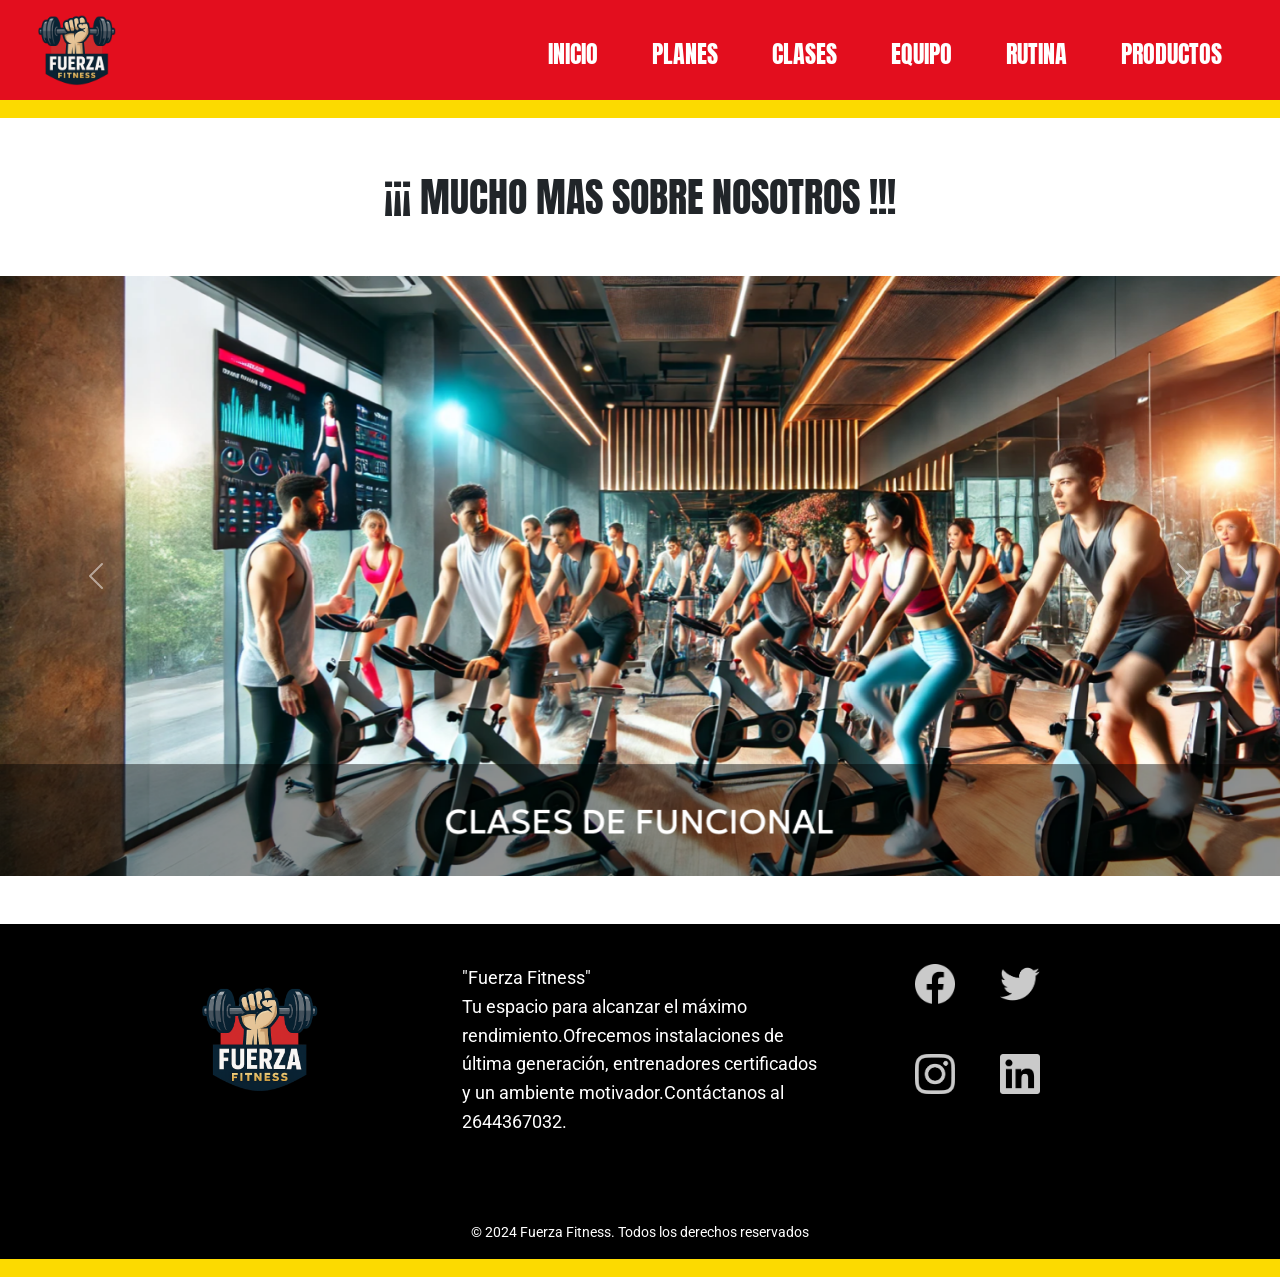
==== carrusel.html @ b45d26f2 "Add files via upload" ====
<!DOCTYPE html>
<html lang="es">
<head>
        <title>FUERZA FITNESS</title>
        <meta charset="UTF-8">
        <meta name="viewport" content="width=device-width, initial-scale=1">
        <link href="https://cdn.jsdelivr.net/npm/bootstrap@5.0.2/dist/css/bootstrap.min.css" rel="stylesheet" integrity="sha384-EVSTQN3/azprG1Anm3QDgpJLIm9Nao0Yz1ztcQTwFspd3yD65VohhpuuCOmLASjC" crossorigin="anonymous">
        <link href="css/estilos1.css" rel="stylesheet">
        <link href="https://fonts.googleapis.com/css2?family=Roboto&display=swap" rel="stylesheet">
        <link href="https://fonts.googleapis.com/css2?family=Anton&display=swap" rel="stylesheet">
        <link rel="icon" href="Imagenes/logo.png" type="Logo">
</head>
<body>
   <nav class="navbar navbar-expand-lg navbar-light" style="padding-top: 0px;padding-bottom: 0px;">
        <div class="container-fluid">
            <!-- Logo con flexbox para que se ajuste en tamaños pequeños -->
            <div class="logo-container">
                <img src="Imagenes/logo.png" alt="Logo Fuerza Fitness" width="180" height="180">
            </div>
            <button class="navbar-toggler" type="button" data-bs-toggle="collapse" data-bs-target="#navbarNav" aria-controls="navbarNav" aria-expanded="false" aria-label="Toggle navigation">
                <span class="navbar-toggler-icon"></span>
            </button>
            <div class="collapse navbar-collapse justify-content-end" id="navbarNav">
                <ul class="navbar-nav">
                    <li class="nav-item">
                        <a class="nav-link active" aria-current="page" href="index.html">INICIO</a>
                    </li>
                    <li class="nav-item">
                        <a class="nav-link" href="planes.html">PLANES</a>
                    </li>
                    <li class="nav-item">
                        <a class="nav-link" href="carrusel.html">CLASES</a>
                    </li>
                    <li class="nav-item">
                        <a class="nav-link" href="equipo.html">EQUIPO</a>
                    </li>
                    <li class="nav-item">
                        <a class="nav-link" href="rutinas.html">RUTINA</a>
                    </li>
                    <li class="nav-item">
                        <a class="nav-link" href="productos.html">PRODUCTOS</a>
                    </li>
                </ul>
            </div>
        </div>
    </nav>
    <div class="linea"></div>
 <!-- Título de la página con la fuente Anton -->
 <h1 style="
 margin-bottom: 55px;
 margin-top: 55px;">¡¡¡ MUCHO MAS SOBRE NOSOTROS !!!</h1>

 <!-- Carrusel de imágenes -->
 <div id="carouselExample" class="carousel slide" data-bs-ride="carousel">
     <div class="carousel-inner">
         <div class="carousel-item active">
             <img src="Imagenes/carrusel.1.png" class="d-block w-100" alt="Imagen 1">
         </div>
         <div class="carousel-item">
             <img src="Imagenes/carrusel.2.png" class="d-block w-100" alt="Imagen 2">
         </div>
         <div class="carousel-item">
             <img src="Imagenes/carrusel.3 .png" class="d-block w-100" alt="Imagen 3">
         </div>
         <div class="carousel-item">
             <img src="Imagenes/carrusel.4.png" class="d-block w-100" alt="Imagen 4">
         </div>
     </div>
     <button class="carousel-control-prev" type="button" data-bs-target="#carouselExample" data-bs-slide="prev">
         <span class="carousel-control-prev-icon" aria-hidden="true"></span>
         <span class="visually-hidden">Previous</span>
     </button>
     <button class="carousel-control-next" type="button" data-bs-target="#carouselExample" data-bs-slide="next">
         <span class="carousel-control-next-icon" aria-hidden="true"></span>
         <span class="visually-hidden">Next</span>
     </button>
 </div>    
 
<br><br>

<script src="https://cdn.jsdelivr.net/npm/bootstrap@5.3.1/dist/js/bootstrap.bundle.min.js"></script>

<footer class="footer">
    <div class="container" style="margin-left: 0px;margin-right: 0px;">
    <div class="row">
        <div class="col">
            <div class="footer-logo">
                <img src="Imagenes/logo.png" alt="Fuerza Fitness Logo" class="footer-img">
            </div>
        </div>
        <div class="col">
            <div class="footer-text">
                <p>"Fuerza Fitness" <br>
                Tu espacio para alcanzar el máximo rendimiento.Ofrecemos instalaciones de última generación,
                entrenadores certificados y un ambiente motivador.Contáctanos al 2644367032.</p>
            </div>
        </div>
        <div class="col">
            <div class="row"style=" width: 170px ;height: 40px; margin-left: 50px">
                <div class="col social-icons">
                    <a href="#"><img src="Imagenes/Facebook.png" alt="Facebook"></a>
                </div>
                <div class="col social-icons">
                    <a href="#"><img src="Imagenes/Twitter.png" alt="Twitter"></a>
                </div>
            </div>
            <div class="row"style=" width: 170px ;height: 40px; margin-left: 50px">
                <div class="col social-icons " style="margin-top: 50px;">
                    <a href="#"><img src="Imagenes/Instagram.png" alt="Instagram"></a>
                </div>
                <div class="col social-icons"style="margin-top: 50px;">
                    <a href="#"><img src="Imagenes/LinkedIn.png" alt="LinkedIn"></a>
                </div>
            </div>
        </div>
        </div>
        
        
        <div class="social-icons">
                
                
        </div>
        
    </div>
    <p class="footer-copy">© 2024 Fuerza Fitness. Todos los derechos reservados</p>
    
    </footer>
    <div class="linea"></div>
    
    <script src="https://cdn.jsdelivr.net/npm/@popperjs/core@2.11.6/dist/umd/popper.min.js"></script>
    <link href="https://cdn.jsdelivr.net/npm/bootstrap@5.0.2/dist/css/bootstrap.min.css" rel="stylesheet" integrity="sha384-EVSTQN3/azprG1Anm3QDgpJLIm9Nao0Yz1ztcQTwFspd3yD65VohhpuuCOmLASjC" crossorigin="anonymous">

</body>
</html>
---- css/estilos1.css ----
/* Para la versión móvil (responsive), el logo estará centrado */
 /* ------------------- NAVBAR ------------------- */
    .navbar {
      display: flex;
      justify-content: space-between;
      align-items: center;
      background-color: #E30E1E;
      font-size: 24px;
      font-family: 'Anton', sans-serif;
      padding: 0px 25px;
    }
    
    .navbar a {
      text-decoration: none;
      color: white !important;
      padding: 10px 15px 3px; 
      margin-right: 38px;
      transition: color 0.3s;
      position: relative; 
      display: inline-block;
    }

    .navbar a:hover {
      color: white !important;
    }

    /* El pseudo-elemento que será la línea */
    .navbar a::after {
      content: '';
      position: absolute;
      left: 9px; /* Ajuste para que la línea empiece donde termina el padding izquierdo */
      right: 9px; /* Ajuste para que la línea termine donde empieza el padding derecho */
      bottom: 0;
      height: 6px;
      background-color: white;
      transform: scaleX(0); 
      transform-origin: left; /* Animación desde la izquierda */
      transition: transform 0.3s ease;
    }
    
    /* Efecto hover: la línea blanca aparece al pasar el mouse */
    .navbar a:hover::after {
      transform: scaleX(1); /* La línea crece hasta su ancho completo */
    }

    .navbar .navbar-brand img {
      pointer-events: none;
    }

    
    .linea {
      width: 100%;        /* largo */
      height: 18px;        /* grosor */
      background: #FCDA00;  /* color */
    }



    .navbar-toggler {
      margin-top: -90px;
    }

    /* Logo container */
    .logo-container {
      display: flex;
      justify-content: center;
      width: 100%;
    }

    .navbar .logo-container img {
      max-width: 100px;
      height: auto;
    }

    /* Logo en pantallas grandes */
    @media (min-width: 992px) {
      .logo-container {
        justify-content: flex-start;
        padding-left: 15px;
      }
    }
    @media (max-width:576px ){
      .navbar a::after{
      left: 1px; /* Ajuste para que la línea empiece donde termina el padding izquierdo */
      right: 5px;
      }
      .navbar a:hover::after {
      transform: scaleX(5); /* La línea crece hasta su ancho completo */
    }
    }
h1 { 
  font-size: 70px;
  color: #000000; /* Color negro sólido para el título */
  text-align: center; 
  font-family: 'Anton', sans-serif;
  margin-top: 100px; /* Menor separación con la navbar */
  margin-bottom: 100px; /* Separación ligera con los elementos de abajo */
}
/* Ajuste del carrusel */
.carousel-inner {
  height: 600px;
}

.carousel-inner img {
  width: 100%;          
  height: 100%;         
  object-fit: cover;    
}

/* Estilo del botón */
#mi-boton button {
  background-color: #71BBD9;  
  color: #000000;                
  padding: 20px 35px;        
  border-radius: 10px;        
  font-size: 25px;            
  border: none;             
  transition: background-color 0.3s ease;
  font-family: 'Kaisei Tokumin', Kaisei Tokumin;
  margin-top: 60px; /* Separar ligeramente el botón de los elementos arriba */
  margin-bottom: 60px; /* Separar ligeramente el botón de los elementos abajo */
  display: block; /* Asegura que el botón esté centrado */
  margin-left: auto;
  margin-right: auto;
}

#mi-boton button:hover {
  background-color: #71BBD9;  
}

#mi-boton button:focus {
  outline: none; 
  box-shadow: 0 0 5px rgba(255, 193, 7, 0.8);
}

/* Ajuste del collapse */
#collapseWidthExample {
  left: 1000%;
  min-height: 300px;
  height: auto;
  top: 50%;
  font-family: 'Roboto', sans-serif; /* Cambia la fuente a Roboto */
}

#collapseWidthExample .card {
  width: 80%; 
}

.icono {
  width: 100px;      
  height: 100px;  
  object-fit: contain; 
  display: block;   
  margin-bottom: 25px;
}

/* Estilo de la tarjeta en el collapse */
#collapseWidthExample .card-body {
  display: flex;
  padding: 45px;
  font-size: 30px;
  line-height: 1.4; 
  color: #0d0d0e; 
  background-color: #71BBD9; 
  border-radius: 15px; 
  font-family: 'Roboto', sans-serif; /* Cambia la fuente a Roboto también en el contenido del cartel */
  margin-bottom: 30px;
}
/* ------------------- FOOTER ------------------- */
.footer {
  background-color: #000;
  color: #fff;
  width: 100%;
  font-family: 'Roboto', sans-serif;
  display: flex;
  flex-direction: column;
  align-items: center;
  padding-top: 40px;
}

.container {
  width: 100%;
  display: flex;
  align-items: center;
  justify-content: space-between;
  flex-wrap: wrap;
}



.footer-content {
  display: flex;
  justify-content: space-between;
  align-items: center;
  flex-wrap: wrap; /* Responsivo */
  gap: 15px;
  text-align: left;
}

.footer-logo-container {
  flex: 12;
  padding-left: 30px; /* Mueve el logo ligeramente */
}
.footer-logo {
  flex: 1;
  display: flex;
  justify-content: center;
}
.footer-img {
  width: 150px;
  height: 150px;
}

.footer-text {
  flex: 2;
  font-size: 16px;
  line-height: 1.6;
  
}

.footer-title {
  font-size: 24px;
  font-weight: bold;
  margin-bottom: 10px;
}

.footer-text p {
  font-size: 18px;
  margin: 0px 0;
  line-height: 1.6;
  padding-bottom: 30px;
}

.social-icons {
  width: 40px;
  height: 40px;
  display: flex;
  justify-content: center;
  gap: 50px;
  margin-top: 15px;
}


.social-icons .social-icon {
  width: 40px;
  height: 40px;
  transition: opacity 0.3s;
}

.social-icons img {
  width: 40px;
  height: 40px;
  padding: 0; /* Asegúrate de que no haya padding adicional */
  filter: grayscale(100%);
}
.social-icons img:hover{
  filter: sepia(100%);
}
.social-icons-img-facebook,
.social-icons-img-Twi,
.social-icons-img-Ins {
  padding-right: 0; /* Elimina cualquier padding adicional */
}


.social-icons .social-icon:hover {
  opacity: 0.7;
}

.footer-bottom {
  text-align: center;
  margin-top: 20px;
  padding-top: 20px;
  border-top: 30px solid #0d75d3;
}

.footer-bottom p {
  margin: 5px 0;
}

.footer-copy {
  
  font-size: 14px;
}
/* Responsividad */
@media (max-width: 1024px) {
  .footer{
    height: 380px;
  }
  .container{
    width: 100%;
    height: 89%;
  }
  .footer-logo{
    width: 40%;
    padding-top: 20px;
  }
  .footer-copy{
    margin: 0;
    display: flex;
    align-items: center;
    justify-content: center;
    height: 10%;
    padding: 0;
  }
  /*ubicacion*/
  .ubicacion-layout{
    flex-direction: column;
  }
  iframe {
    display: block; /* Asegúrate de que sea un bloque adaptable */
    max-width: 100%; /* Limita el ancho máximo al contenedor */
    height: auto; /* Ajusta la altura proporcionalmente */
    aspect-ratio: 16 / 9; /* Mantén la relación de aspecto */
    border: 0; /* Opcional: elimina el borde */
}
}
@media (max-width: 480px){
  /*footer*/
  .footer{
    width: 100%;
    height: 600px;
  }
  .container{
    width: 100%;
    height: 89%;
    display: flex;
    flex-direction: column;
    
  }
  .footer-logo{
    width: 100%;
    height: 35%;
    display: flex;
    justify-content: center;
  }
  .footer-text{
    padding-top: 30px;
    height: 65%;
    justify-content: center;
  }
  .footer-copy{
    margin: 0;
    display: flex;
    align-items: center;
    justify-content: center;
    height: 10%;
    padding: 0;
  }
}


/* Para pantallas pequeñas */
@media (max-width: 768px) {
  h1 {
    margin-top: 20px;  /* Menos separación en pantallas pequeñas */
    margin-bottom: 20px; /* Menos separación con los elementos debajo */
  }
}
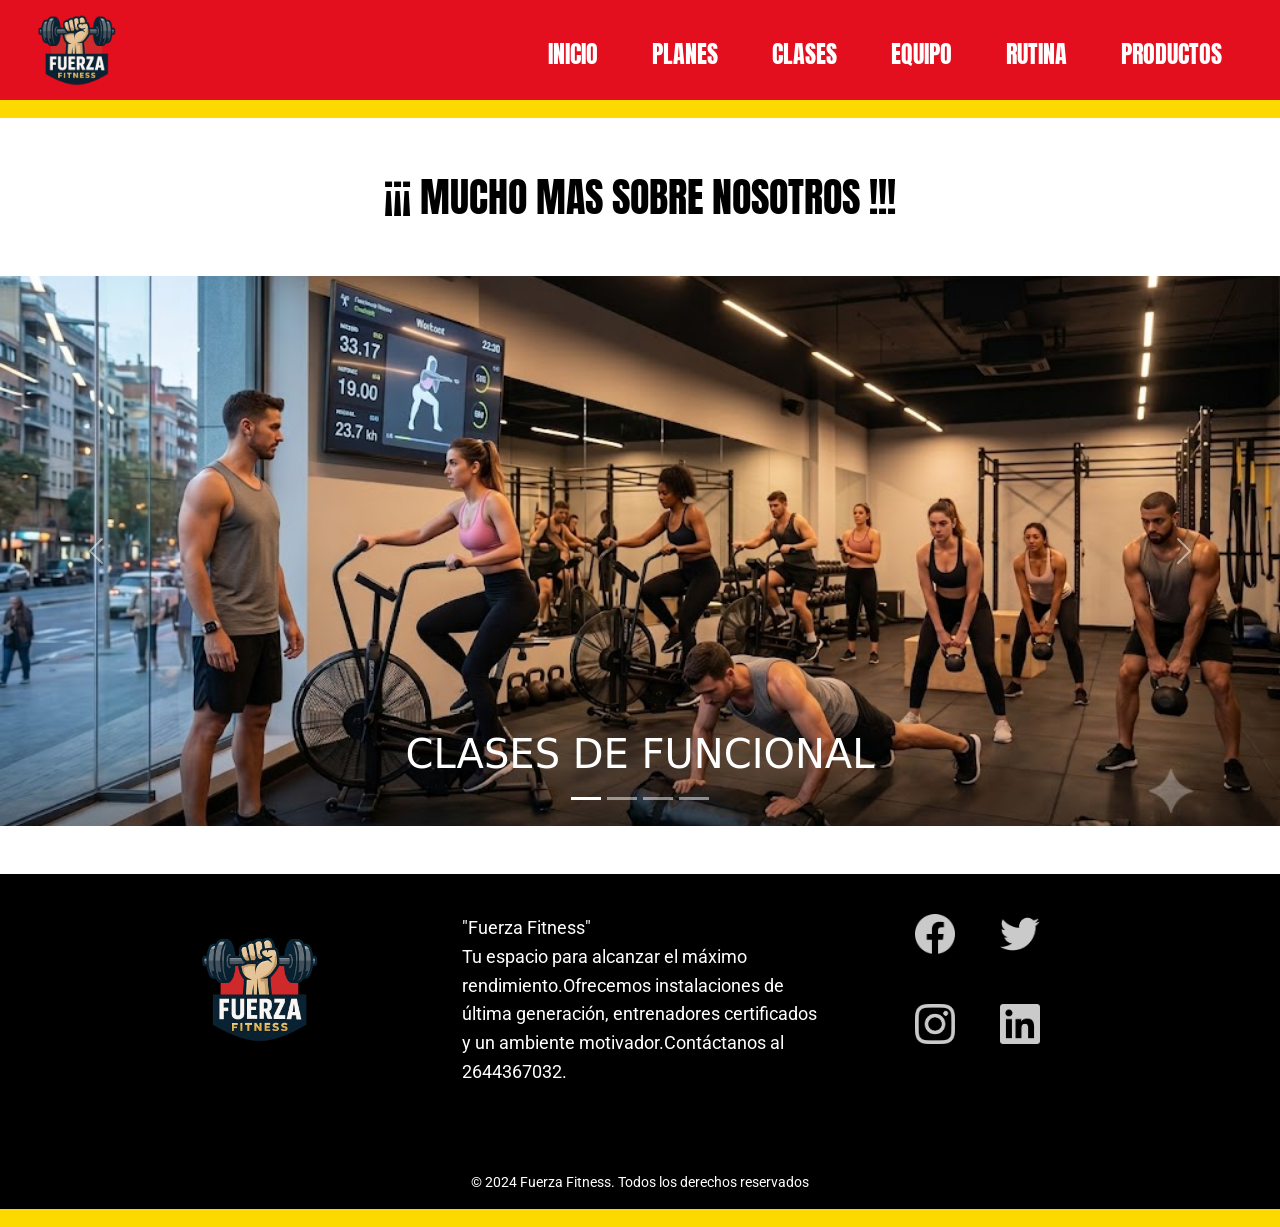
==== commit 0d4919f4: "Add files via upload" ====
--- a/carrusel.html
+++ b/carrusel.html
@@ -46,36 +46,76 @@
     </nav>
     <div class="linea"></div>
  <!-- Título de la página con la fuente Anton -->
- <h1 style="
+ <h1 class="titulo"
  margin-bottom: 55px;
- margin-top: 55px;">¡¡¡ MUCHO MAS SOBRE NOSOTROS !!!</h1>
+ margin-top: 55px;>¡¡¡ MUCHO MAS SOBRE NOSOTROS !!!</h1>
 
  <!-- Carrusel de imágenes -->
- <div id="carouselExample" class="carousel slide" data-bs-ride="carousel">
-     <div class="carousel-inner">
-         <div class="carousel-item active">
-             <img src="Imagenes/carrusel.1.png" class="d-block w-100" alt="Imagen 1">
-         </div>
-         <div class="carousel-item">
-             <img src="Imagenes/carrusel.2.png" class="d-block w-100" alt="Imagen 2">
-         </div>
-         <div class="carousel-item">
-             <img src="Imagenes/carrusel.3 .png" class="d-block w-100" alt="Imagen 3">
-         </div>
-         <div class="carousel-item">
-             <img src="Imagenes/carrusel.4.png" class="d-block w-100" alt="Imagen 4">
-         </div>
-     </div>
-     <button class="carousel-control-prev" type="button" data-bs-target="#carouselExample" data-bs-slide="prev">
-         <span class="carousel-control-prev-icon" aria-hidden="true"></span>
-         <span class="visually-hidden">Previous</span>
-     </button>
-     <button class="carousel-control-next" type="button" data-bs-target="#carouselExample" data-bs-slide="next">
-         <span class="carousel-control-next-icon" aria-hidden="true"></span>
-         <span class="visually-hidden">Next</span>
-     </button>
- </div>    
- 
+ <div id="carouselGym" class="carousel slide" data-bs-ride="carousel">
+  <!-- Indicadores (Configurados para las 4 imágenes) -->
+  <div class="carousel-indicators">
+    <button type="button" data-bs-target="#carouselGym" data-bs-slide-to="0" class="active" aria-current="true" aria-label="Slide 1"></button>
+    <button type="button" data-bs-target="#carouselGym" data-bs-slide-to="1" aria-label="Slide 2"></button>
+    <button type="button" data-bs-target="#carouselGym" data-bs-slide-to="2" aria-label="Slide 3"></button>
+    <button type="button" data-bs-target="#carouselGym" data-bs-slide-to="3" aria-label="Slide 4"></button>
+  </div>
+
+  <!-- Contenido del Carrusel -->
+  <div class="carousel-inner">
+    
+    <!-- SLIDE 1 -->
+    <div class="carousel-item active">
+      <img src="Imagenes/carrusel.1.jpg" class="d-block w-100" alt="Clases de Funcional">
+      <div class="carousel-caption custom-caption">
+        <h1>CLASES DE FUNCIONAL</h1>
+        
+
+      </div>
+    </div>
+
+    <!-- SLIDE 2 -->
+    <div class="carousel-item">
+      <img src="Imagenes/carrusel.2.jpg" class="d-block w-100" alt="Clases de Spinning">
+      <div class="carousel-caption custom-caption">
+        <h1>CLASES DE BOXEO</h1>
+        
+
+      </div>
+    </div>
+
+    <!-- SLIDE 3 -->
+    <div class="carousel-item">
+      <img src="Imagenes/carrusel.4.jpg" class="d-block w-100" alt="Clases de Yoga">
+      <div class="carousel-caption custom-caption">
+        <h1>CLASES DE YOGA</h1> <!-- ¡Cambia este texto por el real! -->
+        
+
+      </div>
+    </div>
+
+    <!-- SLIDE 4 -->
+    <div class="carousel-item">
+      <img src="Imagenes/carrusel.3.jpg" class="d-block w-100" alt="Clases de Zumba">
+      <div class="carousel-caption custom-caption">
+        <h1>CLASES DE MUSCULACION</h1> <!-- ¡Cambia este texto por el real! -->
+        
+
+      </div>
+    </div>
+
+  </div>
+
+  <!-- Controles (Flechas de atrás y adelante) -->
+  <button class="carousel-control-prev" type="button" data-bs-target="#carouselGym" data-bs-slide="prev">
+    <span class="carousel-control-prev-icon" aria-hidden="true"></span>
+    <span class="visually-hidden">Anterior</span>
+  </button>
+  <button class="carousel-control-next" type="button" data-bs-target="#carouselGym" data-bs-slide="next">
+    <span class="carousel-control-next-icon" aria-hidden="true"></span>
+    <span class="visually-hidden">Siguiente</span>
+  </button>
+</div>
+
 <br><br>
 
 <script src="https://cdn.jsdelivr.net/npm/bootstrap@5.3.1/dist/js/bootstrap.bundle.min.js"></script>
--- a/css/estilos1.css
+++ b/css/estilos1.css
@@ -1,6 +1,12 @@
 /* Para la versión móvil (responsive), el logo estará centrado */
  /* ------------------- NAVBAR ------------------- */
-    .navbar {
+  html, body {
+  margin: 0;
+  padding: 0;
+  box-sizing: border-box;
+}
+ 
+ .navbar {
       display: flex;
       justify-content: space-between;
       align-items: center;
@@ -88,25 +94,40 @@
       transform: scaleX(5); /* La línea crece hasta su ancho completo */
     }
     }
-h1 { 
-  font-size: 70px;
+.titulo { 
+  font-size: calc(1.375rem + 1.5vw 6.18px);
   color: #000000; /* Color negro sólido para el título */
   text-align: center; 
   font-family: 'Anton', sans-serif;
-  margin-top: 100px; /* Menor separación con la navbar */
-  margin-bottom: 100px; /* Separación ligera con los elementos de abajo */
+  margin-top: 55px; /* Menor separación con la navbar */
+  margin-bottom: 55px; /* Separación ligera con los elementos de abajo */
 }
 /* Ajuste del carrusel */
+/* --- CONFIGURACIÓN GENERAL (Para todos los dispositivos) --- */
 .carousel-inner {
-  height: 600px;
+  width: 100%;
 }
 
 .carousel-inner img {
-  width: 100%;          
-  height: 100%;         
-  object-fit: cover;    
-}
-
+  width: 100%; /* Ocupa todo el ancho disponible */
+  height: auto; /* En celulares se adapta proporcionalmente */
+  object-fit: cover; /* Evita que la imagen se estire o se deforme */
+}
+
+/* --- CONFIGURACIÓN PARA ESCRITORIO (Pantallas grandes) --- */
+@media (min-width: 992px) {
+  .carousel-inner img {
+    /* Define la altura fija que quieras para tu carrusel en PC */
+    height: 550px; 
+    
+    /* Centra la imagen para que al recortarse muestre lo más importante */
+    object-position: center; 
+  }
+  .custom-caption h5 {
+    font-size: 1rem; /* Letra grande y vistosa para escritorio */
+    letter-spacing: 1px;
+  }
+}
 /* Estilo del botón */
 #mi-boton button {
   background-color: #71BBD9;  
@@ -284,6 +305,10 @@
 }
 /* Responsividad */
 @media (max-width: 1024px) {
+  html, body {
+    width:100%;
+    overflow-x:hidden;
+  }
   .footer{
     height: 380px;
   }
@@ -307,13 +332,16 @@
   .ubicacion-layout{
     flex-direction: column;
   }
-  iframe {
-    display: block; /* Asegúrate de que sea un bloque adaptable */
-    max-width: 100%; /* Limita el ancho máximo al contenedor */
-    height: auto; /* Ajusta la altura proporcionalmente */
-    aspect-ratio: 16 / 9; /* Mantén la relación de aspecto */
-    border: 0; /* Opcional: elimina el borde */
-}
+  iframe 
+    {
+      display: block; /* Asegúrate de que sea un bloque adaptable */
+      max-width: 100%; /* Limita el ancho máximo al contenedor */
+      height: auto; /* Ajusta la altura proporcionalmente */
+      aspect-ratio: 16 / 9; /* Mantén la relación de aspecto */
+      border: 0; /* Opcional: elimina el borde */
+    }
+
+
 }
 @media (max-width: 480px){
   /*footer*/
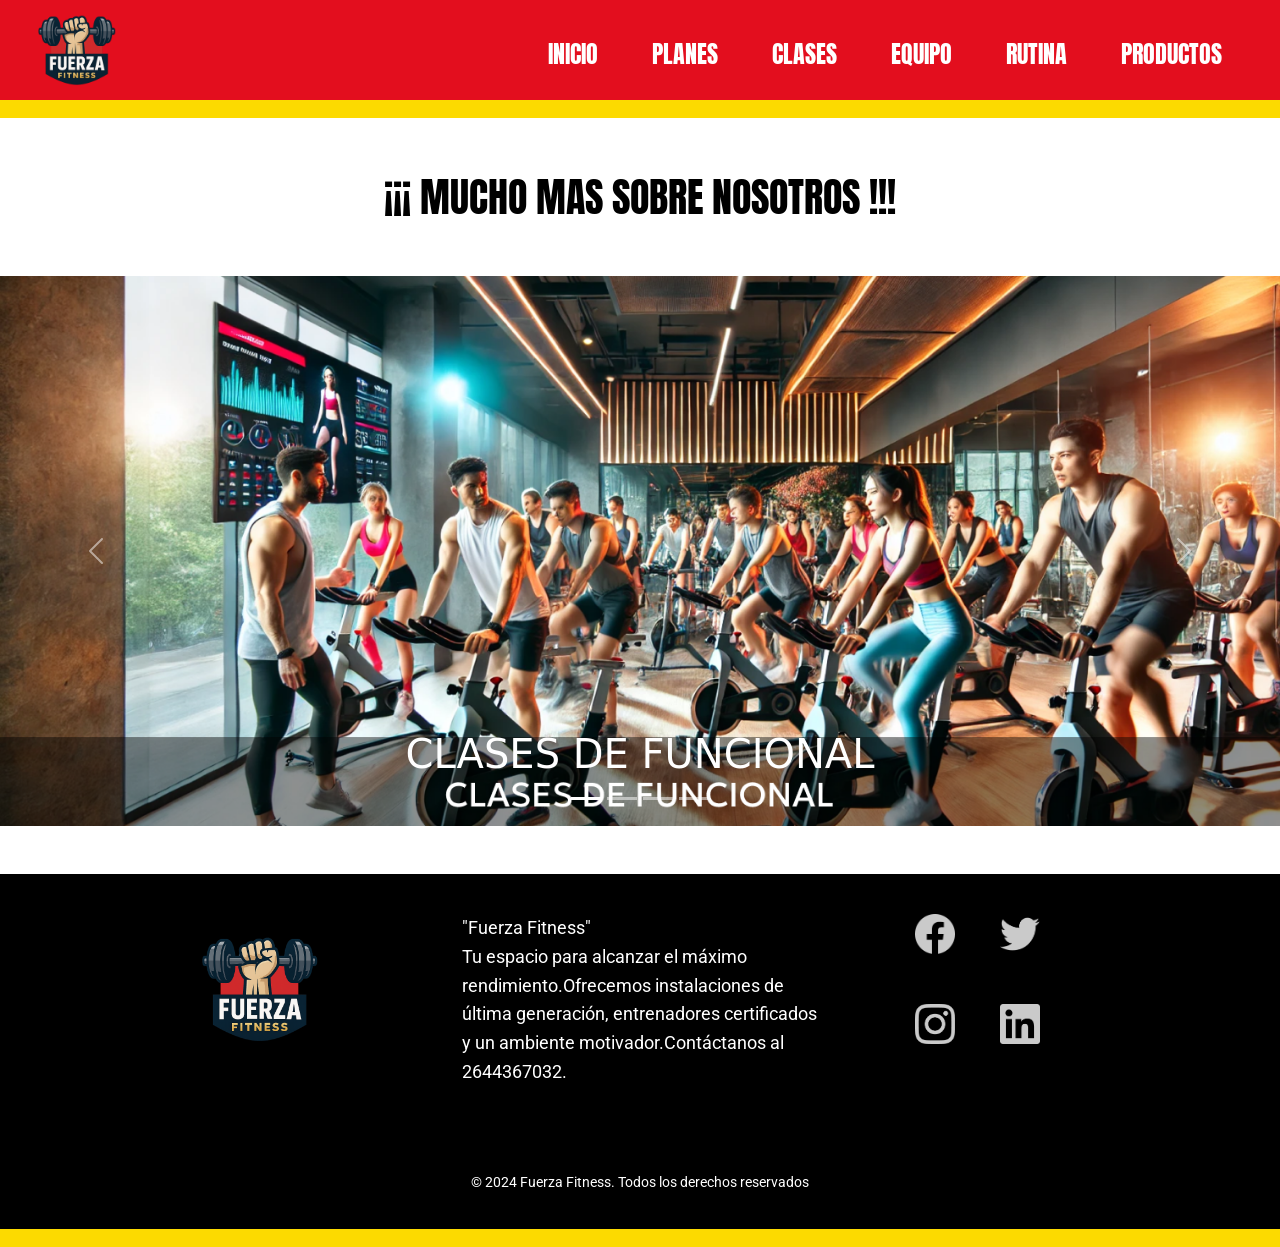
==== commit b253dc92: "Add files via upload" ====
--- a/carrusel.html
+++ b/carrusel.html
@@ -65,7 +65,7 @@
     
     <!-- SLIDE 1 -->
     <div class="carousel-item active">
-      <img src="Imagenes/carrusel.1.jpg" class="d-block w-100" alt="Clases de Funcional">
+      <img src="Imagenes/carrusel.1.png" class="d-block w-100" alt="Clases de Funcional">
       <div class="carousel-caption custom-caption">
         <h1>CLASES DE FUNCIONAL</h1>
         
@@ -75,7 +75,7 @@
 
     <!-- SLIDE 2 -->
     <div class="carousel-item">
-      <img src="Imagenes/carrusel.2.jpg" class="d-block w-100" alt="Clases de Spinning">
+      <img src="Imagenes/carrusel.2.png" class="d-block w-100" alt="Clases de Spinning">
       <div class="carousel-caption custom-caption">
         <h1>CLASES DE BOXEO</h1>
         
@@ -85,7 +85,7 @@
 
     <!-- SLIDE 3 -->
     <div class="carousel-item">
-      <img src="Imagenes/carrusel.4.jpg" class="d-block w-100" alt="Clases de Yoga">
+      <img src="Imagenes/carrusel. 4.png" class="d-block w-100" alt="Clases de Yoga">
       <div class="carousel-caption custom-caption">
         <h1>CLASES DE YOGA</h1> <!-- ¡Cambia este texto por el real! -->
         
@@ -95,7 +95,7 @@
 
     <!-- SLIDE 4 -->
     <div class="carousel-item">
-      <img src="Imagenes/carrusel.3.jpg" class="d-block w-100" alt="Clases de Zumba">
+      <img src="Imagenes/carrusel.3.png" class="d-block w-100" alt="Clases de Zumba">
       <div class="carousel-caption custom-caption">
         <h1>CLASES DE MUSCULACION</h1> <!-- ¡Cambia este texto por el real! -->
         
--- a/css/estilos1.css
+++ b/css/estilos1.css
@@ -87,12 +87,10 @@
     }
     @media (max-width:576px ){
       .navbar a::after{
-      left: 1px; /* Ajuste para que la línea empiece donde termina el padding izquierdo */
-      right: 5px;
+        left: 0;
+        width: 300px;   /* largo fijo */
+        right: auto;
       }
-      .navbar a:hover::after {
-      transform: scaleX(5); /* La línea crece hasta su ancho completo */
-    }
     }
 .titulo { 
   font-size: calc(1.375rem + 1.5vw 6.18px);
@@ -309,16 +307,83 @@
     width:100%;
     overflow-x:hidden;
   }
+
+  .imagen-sucursal{
+    width:100% !important;
+  }
+
+
+  /* Footer columnas en vertical */
+  .footer .row{
+    display:flex;
+    flex-direction:column;
+    align-items:center;
+    justify-content:center;
+    text-align:center;
+  }
+
+
+  .container{
+    width:100%;
+    height:89%;
+  }
+
+
+  .footer-logo{
+    width:100%;
+    display:flex;
+    justify-content:center;
+  }
+
+
+  .footer-copy{
+    margin:0;
+    display:flex;
+    align-items:center;
+    justify-content:center;
+    height:10%;
+    padding:0;
+  }
+
+
+  /* Ubicación */
+  .ubicacion-layout{
+    flex-direction:column;
+  }
+
+
+  iframe{
+    display:block;
+    max-width:100%;
+    height:auto;
+    aspect-ratio:16 / 9;
+    border:0;
+  }
+
+}
+@media (max-width: 480px){
+  /*footer*/
   .footer{
-    height: 380px;
+    width: 100%;
+    height: 600px;
   }
   .container{
     width: 100%;
     height: 89%;
+    display: flex;
+    flex-direction: column;
+    
   }
   .footer-logo{
-    width: 40%;
-    padding-top: 20px;
+    width: 100%;
+    height: 35%;
+    display: flex;
+    justify-content: center;
+  }
+  .footer-text{
+    padding-top: 30px;
+    height: 65%;
+    justify-content: center;
   }
   .footer-copy{
     margin: 0;
@@ -328,53 +393,6 @@
     height: 10%;
     padding: 0;
   }
-  /*ubicacion*/
-  .ubicacion-layout{
-    flex-direction: column;
-  }
-  iframe 
-    {
-      display: block; /* Asegúrate de que sea un bloque adaptable */
-      max-width: 100%; /* Limita el ancho máximo al contenedor */
-      height: auto; /* Ajusta la altura proporcionalmente */
-      aspect-ratio: 16 / 9; /* Mantén la relación de aspecto */
-      border: 0; /* Opcional: elimina el borde */
-    }
-
-
-}
-@media (max-width: 480px){
-  /*footer*/
-  .footer{
-    width: 100%;
-    height: 600px;
-  }
-  .container{
-    width: 100%;
-    height: 89%;
-    display: flex;
-    flex-direction: column;
-    
-  }
-  .footer-logo{
-    width: 100%;
-    height: 35%;
-    display: flex;
-    justify-content: center;
-  }
-  .footer-text{
-    padding-top: 30px;
-    height: 65%;
-    justify-content: center;
-  }
-  .footer-copy{
-    margin: 0;
-    display: flex;
-    align-items: center;
-    justify-content: center;
-    height: 10%;
-    padding: 0;
-  }
 }
 
 
@@ -385,3 +403,106 @@
     margin-bottom: 20px; /* Menos separación con los elementos debajo */
   }
 }
+
+@media (max-width:570px){
+
+    /* Footer */
+    .footer .container{
+        display:flex;
+        flex-direction:column;
+        align-items:center;
+        justify-content:center;
+        text-align:center;
+    }
+
+    /* Logo */
+    .footer-logo{
+        display:flex;
+        justify-content:center;
+        margin-bottom:20px;
+    }
+
+    .footer-img{
+        width:120px;
+        height:auto;
+    }
+
+    /* Texto */
+    .footer-text{
+        padding:0 0px;
+        margin-bottom:0px;
+    }
+
+    .footer-text p{
+        font-size:18px;
+        line-height:1.5;
+        margin:0;
+    }
+
+    /* ===== REDES SOCIALES ===== */
+
+    /* Columna donde están las redes */
+    .footer .col:last-child{
+        display:flex;
+        justify-content:center;
+        align-items:center;
+        gap:15px;
+        margin-top:20px;
+    }
+
+    /* Las dos filas */
+    .footer .col:last-child > .row{
+        width:auto !important;
+        height:auto !important;
+        margin:0 !important;
+        display:flex;
+        flex-direction:row;
+        justify-content:center;
+        align-items:center;
+    }
+
+    /* Elimina el margin-top inline de Instagram y LinkedIn */
+
+    /* Copyright */
+    .footer-copy{
+        margin-top:20px;
+        text-align:center;
+        font-size:14px;
+        padding:0 10px;
+    }
+
+.footer .col.social-icons{
+    margin-top: 0 !important;
+    margin-left: 0 !important;
+
+    display: flex;
+    justify-content: center;
+    align-items: center;
+    padding: 0 25px;
+}
+
+/* Facebook */
+.footer .social-icons img[alt="Facebook"]{
+    margin-right: 10px;   /* aumenta o disminuye */
+}
+
+/* Twitter */
+.footer .social-icons img[alt="Twitter"]{
+    margin-left: 10px;
+}
+
+/* Instagram */
+.footer .social-icons img[alt="Instagram"]{
+    margin-right: 10px;
+}
+
+/* LinkedIn */
+.footer .social-icons img[alt="LinkedIn"]{
+    margin-left: 10px;
+}
+}
+
+.footer-copy{
+  padding-bottom: 20px;
+  margin-top: 0px;
+}
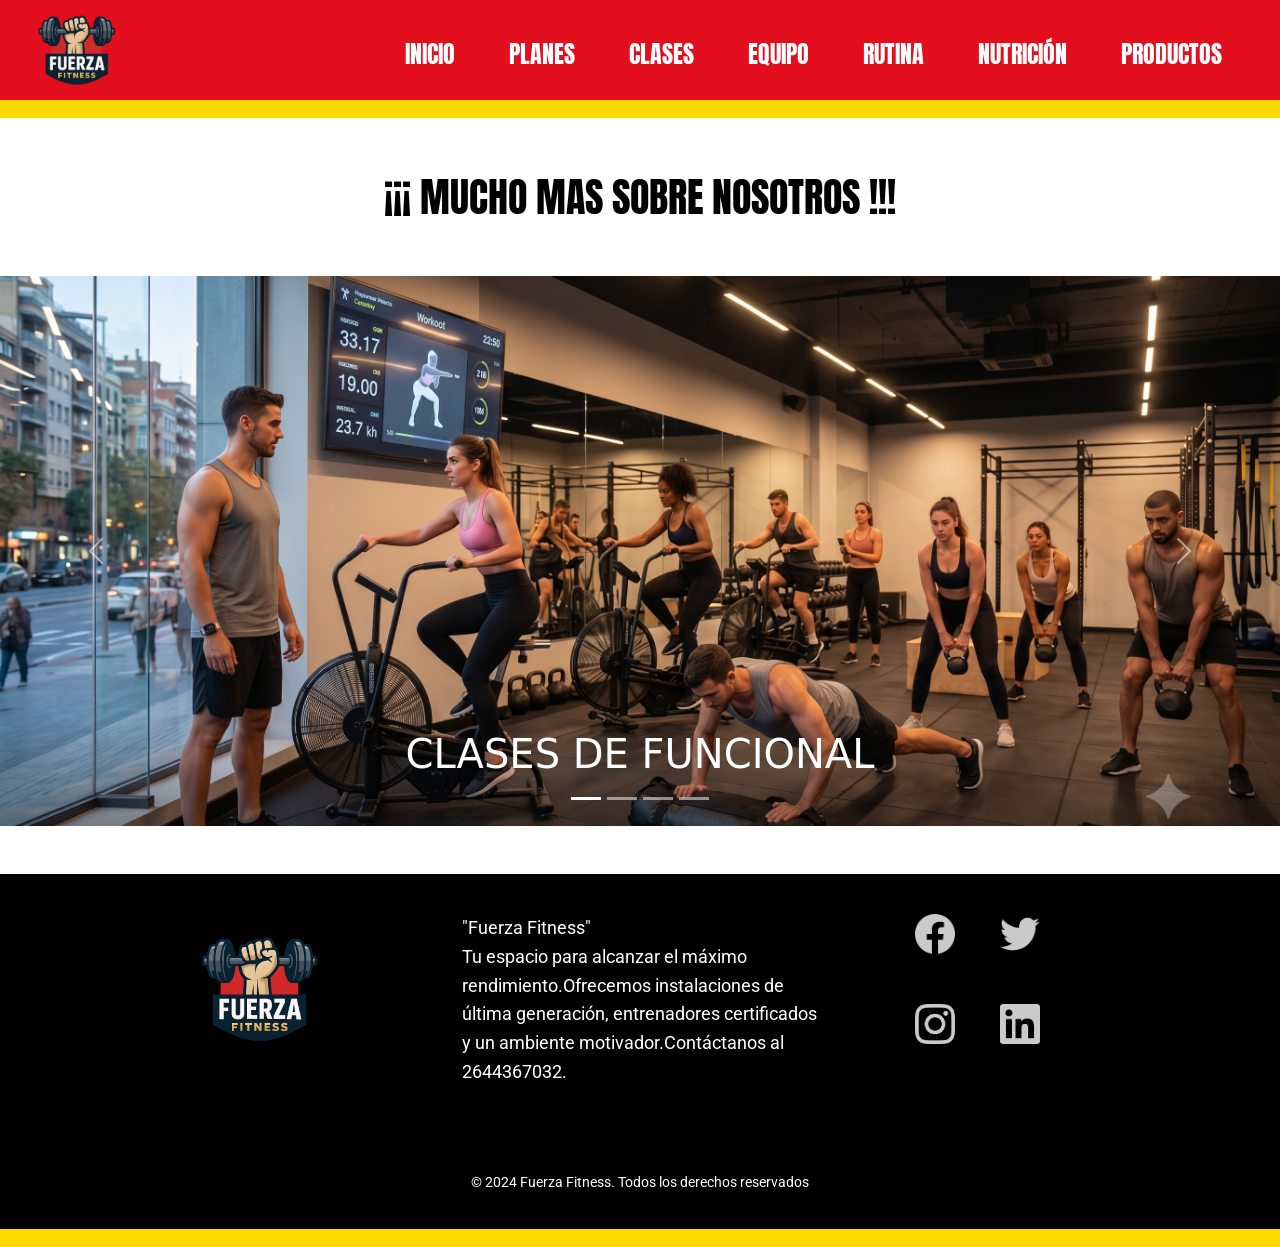
==== commit f8c52575: "Add files via upload" ====
--- a/carrusel.html
+++ b/carrusel.html
@@ -36,6 +36,9 @@
                     </li>
                     <li class="nav-item">
                         <a class="nav-link" href="rutinas.html">RUTINA</a>
+                    </li>
+                    <li class="nav-item">
+                            <a class="nav-link" href="nutricion.html">NUTRICIÓN</a>
                     </li>
                     <li class="nav-item">
                         <a class="nav-link" href="productos.html">PRODUCTOS</a>
--- a/css/estilos1.css
+++ b/css/estilos1.css
@@ -185,7 +185,10 @@
   font-family: 'Roboto', sans-serif; /* Cambia la fuente a Roboto también en el contenido del cartel */
   margin-bottom: 30px;
 }
-/* ------------------- FOOTER ------------------- */
+/*======================================================
+                        FOOTER
+======================================================*/
+/* Contenedor principal */
 .footer {
   background-color: #000;
   color: #fff;
@@ -196,60 +199,40 @@
   align-items: center;
   padding-top: 40px;
 }
-
-.container {
+/* Contenedor interno */
+.footer.container {
   width: 100%;
   display: flex;
   align-items: center;
   justify-content: space-between;
   flex-wrap: wrap;
 }
-
-
-
-.footer-content {
-  display: flex;
-  justify-content: space-between;
-  align-items: center;
-  flex-wrap: wrap; /* Responsivo */
-  gap: 15px;
-  text-align: left;
-}
-
-.footer-logo-container {
-  flex: 12;
-  padding-left: 30px; /* Mueve el logo ligeramente */
-}
+/* Logo */
 .footer-logo {
   flex: 1;
   display: flex;
   justify-content: center;
 }
+/* Imagen del logo */
 .footer-img {
   width: 150px;
   height: 150px;
 }
-
+/* Texto descriptivo */
 .footer-text {
   flex: 2;
   font-size: 16px;
   line-height: 1.6;
   
 }
-
-.footer-title {
-  font-size: 24px;
-  font-weight: bold;
-  margin-bottom: 10px;
-}
-
+/* Párrafo del footer */
 .footer-text p {
   font-size: 18px;
   margin: 0px 0;
   line-height: 1.6;
   padding-bottom: 30px;
 }
-
+/* Contenedor de redes sociales */
 .social-icons {
   width: 40px;
   height: 40px;
@@ -258,132 +241,46 @@
   gap: 50px;
   margin-top: 15px;
 }
-
-
-.social-icons .social-icon {
-  width: 40px;
-  height: 40px;
-  transition: opacity 0.3s;
-}
-
+/* Iconos */
 .social-icons img {
   width: 40px;
   height: 40px;
   padding: 0; /* Asegúrate de que no haya padding adicional */
   filter: grayscale(100%);
 }
+/* Efecto hover */
 .social-icons img:hover{
   filter: sepia(100%);
 }
-.social-icons-img-facebook,
-.social-icons-img-Twi,
-.social-icons-img-Ins {
-  padding-right: 0; /* Elimina cualquier padding adicional */
-}
-
-
-.social-icons .social-icon:hover {
-  opacity: 0.7;
-}
-
-.footer-bottom {
-  text-align: center;
-  margin-top: 20px;
-  padding-top: 20px;
-  border-top: 30px solid #0d75d3;
-}
-
-.footer-bottom p {
-  margin: 5px 0;
-}
-
+/* Texto de derechos */
 .footer-copy {
-  
   font-size: 14px;
-}
+  padding-bottom: 20px;
+  margin-top: 0px;
+}
+
 /* Responsividad */
+
 @media (max-width: 1024px) {
   html, body {
     width:100%;
     overflow-x:hidden;
   }
-
-  .imagen-sucursal{
-    width:100% !important;
-  }
-
-
-  /* Footer columnas en vertical */
-  .footer .row{
+  .footer > .container > .row{
     display:flex;
     flex-direction:column;
     align-items:center;
     justify-content:center;
     text-align:center;
-  }
-
-
-  .container{
-    width:100%;
-    height:89%;
-  }
-
-
+}
+  .footer .container{
+    width: 100%;
+    height: 89%;
+  }
   .footer-logo{
     width:100%;
     display:flex;
     justify-content:center;
-  }
-
-
-  .footer-copy{
-    margin:0;
-    display:flex;
-    align-items:center;
-    justify-content:center;
-    height:10%;
-    padding:0;
-  }
-
-
-  /* Ubicación */
-  .ubicacion-layout{
-    flex-direction:column;
-  }
-
-
-  iframe{
-    display:block;
-    max-width:100%;
-    height:auto;
-    aspect-ratio:16 / 9;
-    border:0;
-  }
-
-}
-@media (max-width: 480px){
-  /*footer*/
-  .footer{
-    width: 100%;
-    height: 600px;
-  }
-  .container{
-    width: 100%;
-    height: 89%;
-    display: flex;
-    flex-direction: column;
-    
-  }
-  .footer-logo{
-    width: 100%;
-    height: 35%;
-    display: flex;
-    justify-content: center;
-  }
-  .footer-text{
-    padding-top: 30px;
-    height: 65%;
-    justify-content: center;
   }
   .footer-copy{
     margin: 0;
@@ -394,16 +291,11 @@
     padding: 0;
   }
 }
-
-
-/* Para pantallas pequeñas */
-@media (max-width: 768px) {
-  h1 {
-    margin-top: 20px;  /* Menos separación en pantallas pequeñas */
-    margin-bottom: 20px; /* Menos separación con los elementos debajo */
-  }
-}
-
+/*======================================================
+                RESPONSIVE CELULARES
+                (Hasta 570px)
+======================================================*/
+/* Celulares */
 @media (max-width:570px){
 
     /* Footer */
@@ -414,7 +306,6 @@
         justify-content:center;
         text-align:center;
     }
-
     /* Logo */
     .footer-logo{
         display:flex;
@@ -439,9 +330,9 @@
         margin:0;
     }
 
-    /* ===== REDES SOCIALES ===== */
-
-    /* Columna donde están las redes */
+/* ===== REDES SOCIALES ===== */
+
+/* Contenedor de los iconos de redes sociales */
     .footer .col:last-child{
         display:flex;
         justify-content:center;
@@ -450,8 +341,8 @@
         margin-top:20px;
     }
 
-    /* Las dos filas */
-    .footer .col:last-child > .row{
+/* Organización de las filas de redes sociales */
+    .footer .col:last-child  .row{
         width:auto !important;
         height:auto !important;
         margin:0 !important;
@@ -460,49 +351,54 @@
         justify-content:center;
         align-items:center;
     }
-
-    /* Elimina el margin-top inline de Instagram y LinkedIn */
-
-    /* Copyright */
+/* Texto de derechos de autor */
     .footer-copy{
         margin-top:20px;
         text-align:center;
         font-size:14px;
-        padding:0 10px;
-    }
-
-.footer .col.social-icons{
+        padding-bottom:15px;
+    }
+  .footer .col.social-icons{
     margin-top: 0 !important;
     margin-left: 0 !important;
-
     display: flex;
     justify-content: center;
     align-items: center;
-    padding: 0 25px;
-}
-
+    padding: 20px;
+    
+  }
+ 
+/* Espaciado de los iconos */
 /* Facebook */
-.footer .social-icons img[alt="Facebook"]{
-    margin-right: 10px;   /* aumenta o disminuye */
-}
-
-/* Twitter */
-.footer .social-icons img[alt="Twitter"]{
-    margin-left: 10px;
-}
-
-/* Instagram */
-.footer .social-icons img[alt="Instagram"]{
-    margin-right: 10px;
-}
-
-/* LinkedIn */
-.footer .social-icons img[alt="LinkedIn"]{
-    margin-left: 10px;
-}
-}
-
-.footer-copy{
-  padding-bottom: 20px;
-  margin-top: 0px;
-}+  .footer .social-icons img[alt="Facebook"]{
+      margin-right: 0px;   /* aumenta o disminuye */
+  }
+  /* Twitter */
+  .footer .social-icons img[alt="Twitter"]{
+      margin-left: 0px;
+  }
+  /* Instagram */
+  .footer .social-icons img[alt="Instagram"]{
+      margin-left: -20px;
+  }
+  /* LinkedIn */
+  .footer .social-icons img[alt="LinkedIn"]{
+      margin-left: 0px;
+  }
+  
+/* Centra los dos iconos de cada fila */
+.footer .col:last-child .row .col{
+    display:flex;
+    justify-content:center;
+    align-items:center;
+    padding-right:0px;
+    
+    
+}
+/* Iconos */
+.social-icons img{
+    width:40px;
+    height:40px;
+    display:block;
+}
+  }
